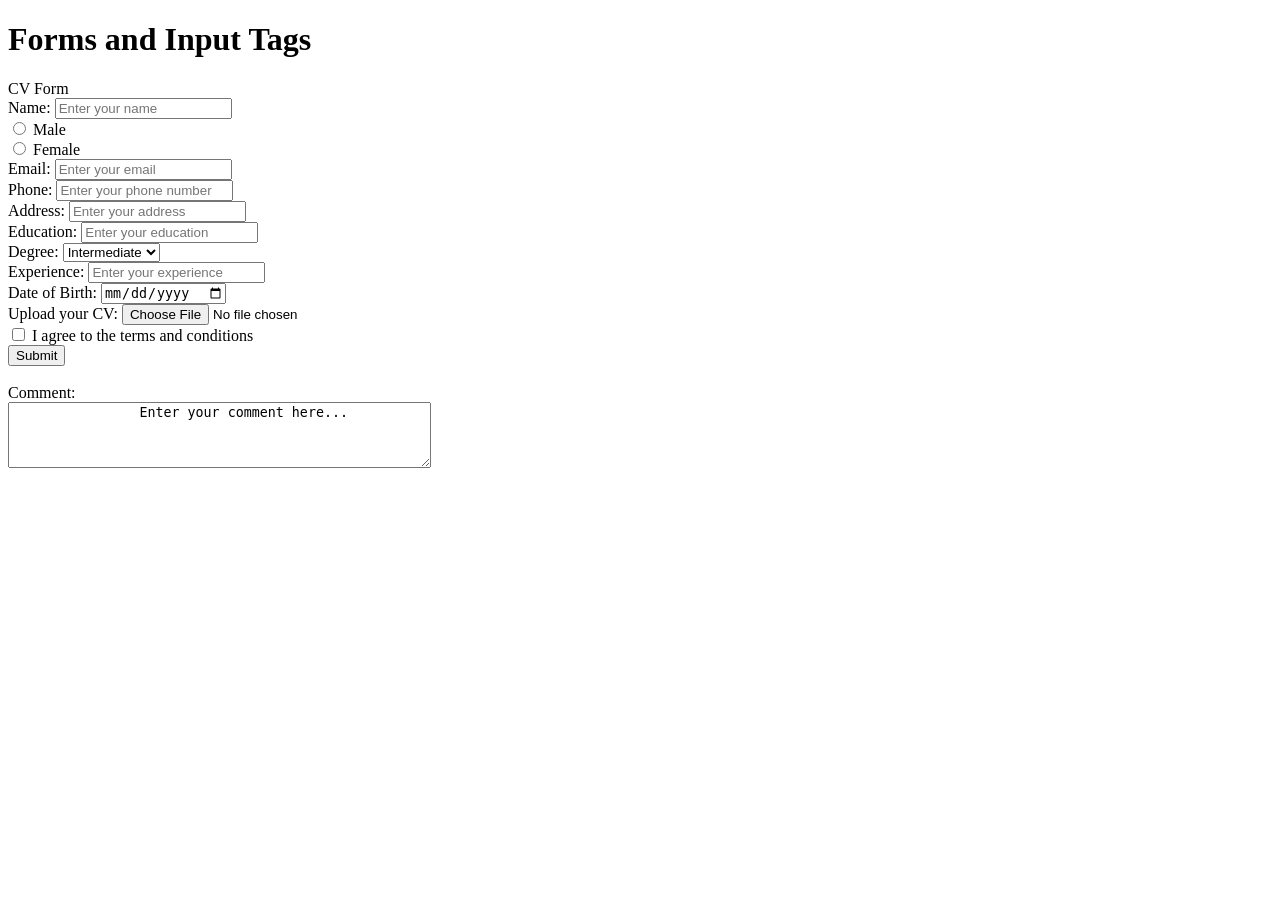
==== Day4( forms and input tags)/index.html @ d71da9c4 "Day 4 forms and input tags" ====
<!DOCTYPE html>
<html lang="en">
<head>
    <meta charset="UTF-8">
    <meta name="viewport" content="width=device-width, initial-scale=1.0">
    <title>Forms</title>
</head>
<body>
    <h1>Forms and Input Tags</h1>
    <form action="/submit">
        <label>CV Form</label><br>
        <div>
            <label for="name">Name:</label>
            <input type="text" required name="name" id="name" placeholder="Enter your name">
        </div>
        <div>
            <input type="radio" name="gender" id="male" value="male">
            <label for="male">Male</label>
        </div>
        <div>
            <input type="radio" name="gender" id="female" value="female">
            <label for="female">Female</label>
        </div>
        <div>
            <label for="email">Email:</label>
            <input type="email" required name="email" id="email" placeholder="Enter your email">
        </div>
        <div>
            <label for="phone">Phone:</label>
            <input type="number" required name="phone" id="phone" placeholder="Enter your phone number">
        </div>
        <div>
            <label for="address">Address:</label>
            <input type="text" required pattern="^[a-zA-Z0-9]+" name="address" id="address" placeholder="Enter your address">
        </div>
        <div>
            <label for="education">Education:</label>
            <input type="text" required name="education" id="education" placeholder="Enter your education">
        </div>
        <div>
            <label for="Degree">Degree:</label>
            <select name="Degree" id="Degree">
                <option value="Intermediate">Intermediate</option>
                <option value="Bachelors">Bachelors</option>
                <option value="Masters">Masters</option>
                <option value="PhD">PhD</option>
            </select>
        </div>
        <div>
            <label for="experience">Experience:</label>
            <input type="text" required name="experience" id="experience" placeholder="Enter your experience">
        </div>
        <div>
            <label for="dob">Date of Birth:</label>
            <input type="date" name="dob" id="dob" placeholder="Enter your date of birth">
        </div>
        <div>
            <label for="file">Upload your CV:</label>
            <input type="file" name="file" id="file">
        </div>
        <div>
            <input type="checkbox" name="terms" id="terms">
            <label for="terms">I agree to the terms and conditions</label>
        </div>
        <div>
            <input type="submit" value="Submit">
        </div><br>
        <div> 
            <label for="comment">Comment:</label><br>     
            <textarea name="comment" rows="4" cols="50">
                Enter your comment here...
            </textarea>
        </div>
    </body>
    </form>
</html>
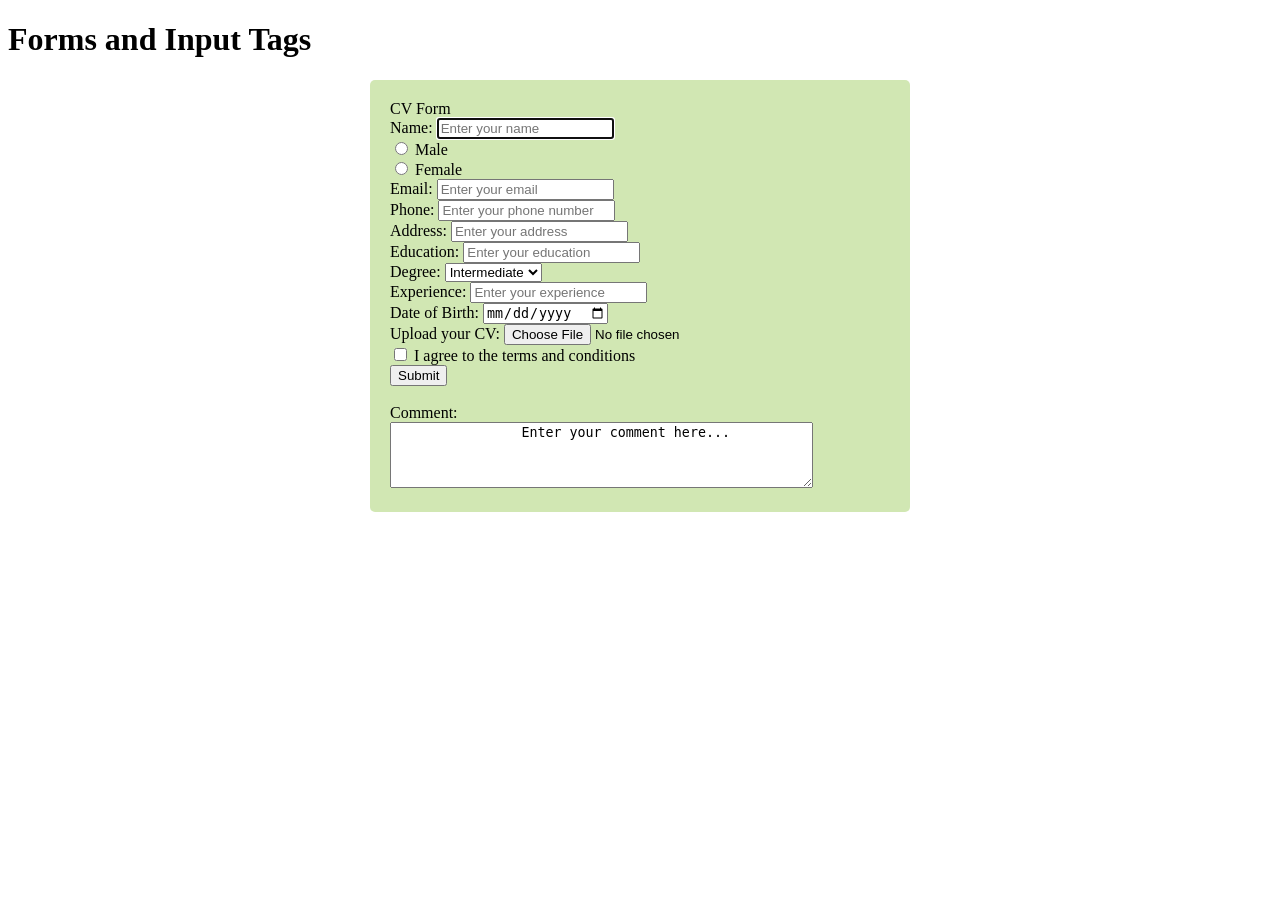
==== commit 95383eb5: "Complete 10 lectures" ====
--- a/Day4( forms and input tags)/index.html
+++ b/Day4( forms and input tags)/index.html
@@ -4,6 +4,7 @@
     <meta charset="UTF-8">
     <meta name="viewport" content="width=device-width, initial-scale=1.0">
     <title>Forms</title>
+    <link rel="stylesheet" href="style.css">
 </head>
 <body>
     <h1>Forms and Input Tags</h1>
@@ -11,7 +12,7 @@
         <label>CV Form</label><br>
         <div>
             <label for="name">Name:</label>
-            <input type="text" required name="name" id="name" placeholder="Enter your name">
+            <input type="text" required name="name" id="name" placeholder="Enter your name" autofocus>
         </div>
         <div>
             <input type="radio" name="gender" id="male" value="male">
--- a/Day4( forms and input tags)/style.css
+++ b/Day4( forms and input tags)/style.css
@@ -0,0 +1,8 @@
+form{
+    max-width: 500px;
+    margin: 0 auto;
+    padding: 20px;
+    background-color: #d1e7b3;
+    border-radius: 5px;
+    align-items: center;
+}
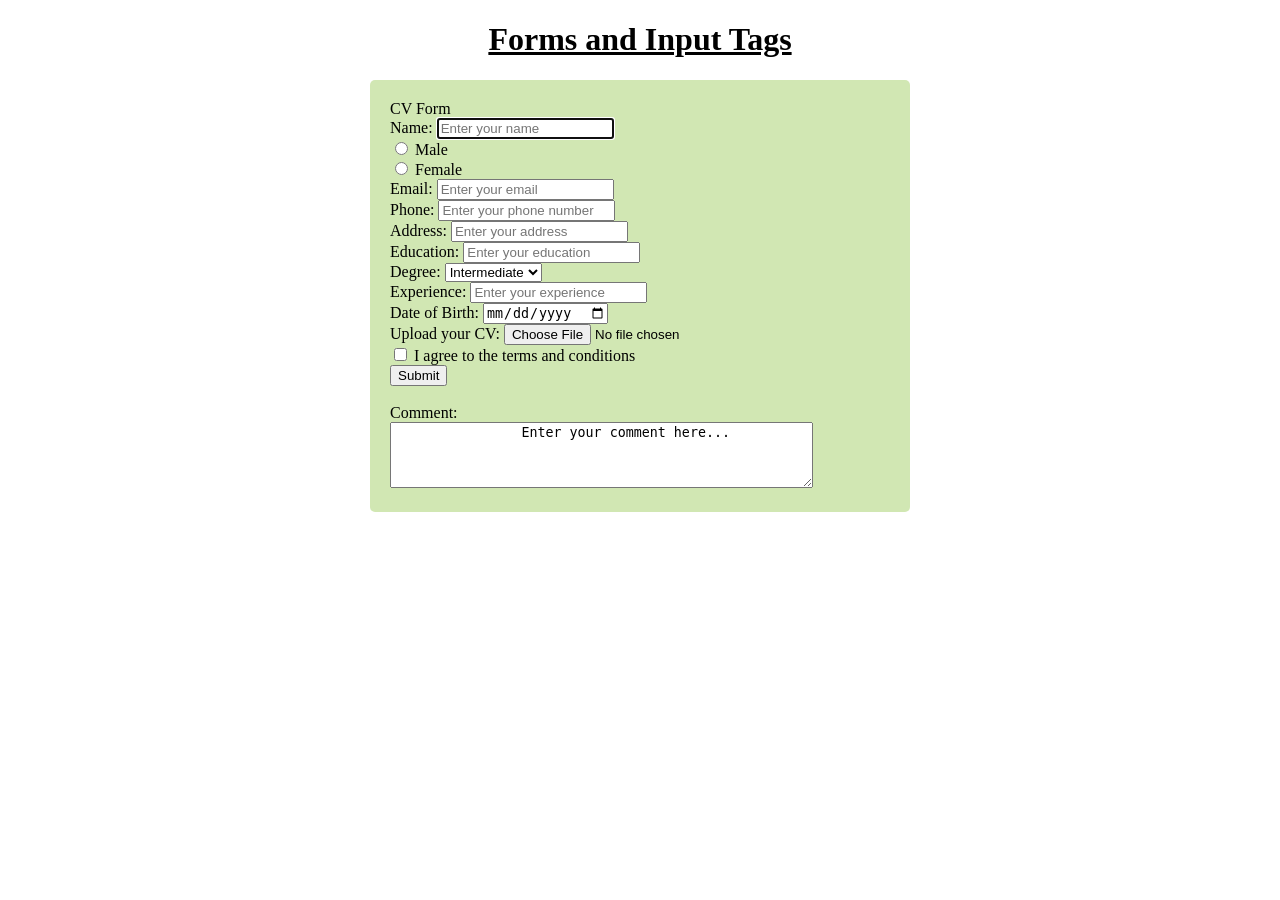
==== commit 05af3aa4: "Refactor form input attributes and enhance styling for better user experience" ====
--- a/Day4( forms and input tags)/index.html
+++ b/Day4( forms and input tags)/index.html
@@ -12,7 +12,7 @@
         <label>CV Form</label><br>
         <div>
             <label for="name">Name:</label>
-            <input type="text" required name="name" id="name" placeholder="Enter your name" autofocus>
+            <input type="text"  name="name" id="name" placeholder="Enter your name" required autofocus>
         </div>
         <div>
             <input type="radio" name="gender" id="male" value="male">
--- a/Day4( forms and input tags)/style.css
+++ b/Day4( forms and input tags)/style.css
@@ -5,4 +5,8 @@
     background-color: #d1e7b3;
     border-radius: 5px;
     align-items: center;
+}
+h1{
+    text-align: center;
+    text-decoration: underline;
 }
